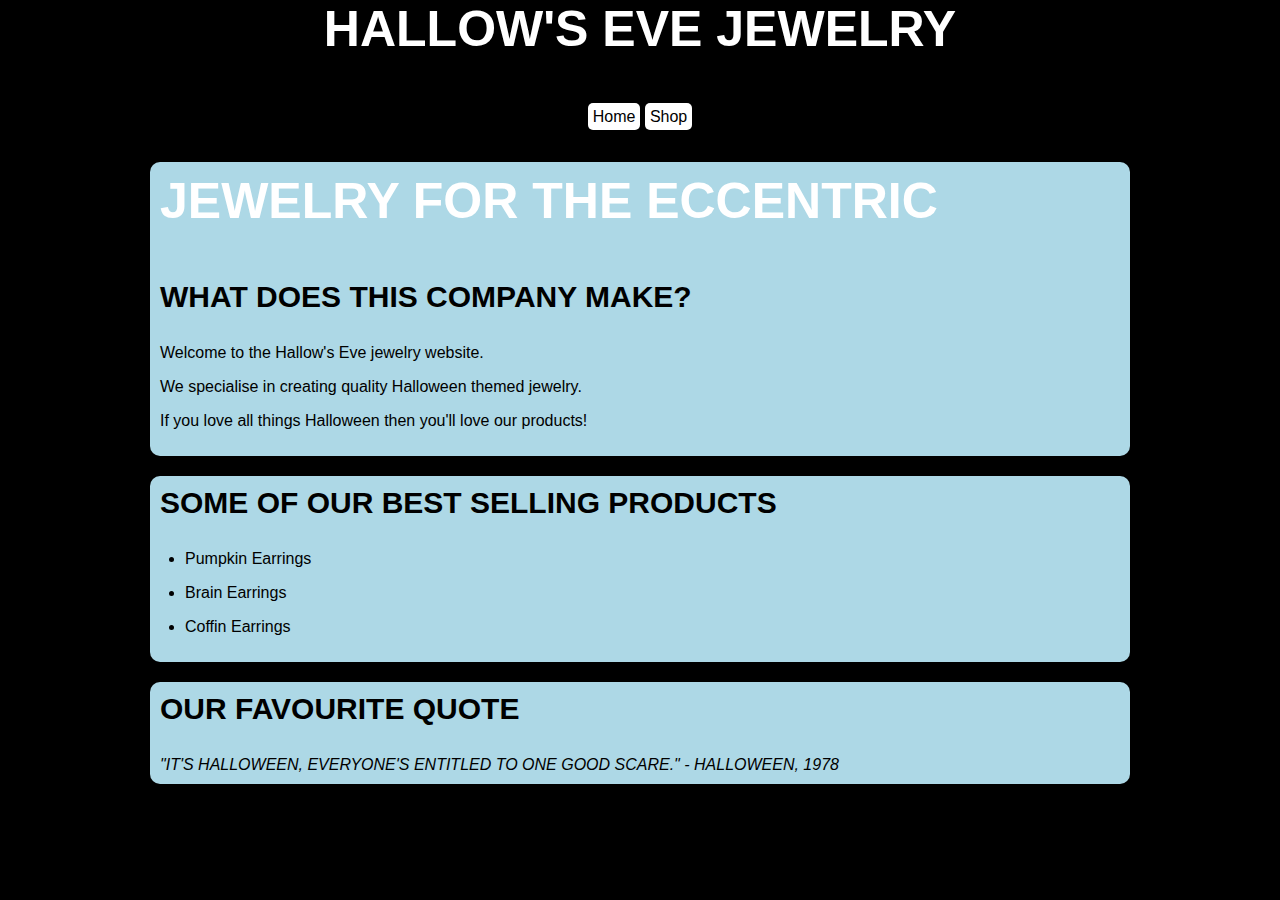
==== index.html @ 2b9f4138 "Add files via upload" ====
<!doctype html>
<html>
    <head>
	<title>My Website</title>
	 <link href="style.css" rel="stylesheet" type="text/css">
	  <meta name="viewport" content="width=device-width, initial-scale=1">
   </head>
 <body>
	<header>
	 <h1>Hallow's Eve Jewelry</h1>
		<nav> 
		<ul> 
			<li>
				<a href="index.html">Home</a>
				</li> 
				<li> 
					<a href="about.html">Shop</a>
				</li>
			</ul>
		</nav>
	 </header>		
	 
	 
	 
	 <main>
	 <!--main content goes here-->
		 <article class="item">
<h1>Jewelry for the Eccentric</h1>
		 <h2>What does this company make?</h2>
		 <p>Welcome to the Hallow's Eve jewelry website.</p>
		 <p>We specialise in creating quality Halloween themed jewelry.</p>
		 <p>If you love all things Halloween then you'll love our products! </p>
          </article>
<article class = "item">
  <h2>Some of our best selling products</h2>
	<ul>
		<li>Pumpkin Earrings</li>
		<li>Brain Earrings</li>
		<li>Coffin Earrings</li>
	</ul>
		 </article>
		 <article class="item">
			 <h2>Our favourite quote</h2>
<blockquote>"It's Halloween, everyone's entitled to one good scare." - Halloween, 1978</blockquote>
			 </article> 
<!--end of main content-->
	 </main>
Copyright 2020. Hallow's Eve Jewelry
 </body>
</html>
---- style.css ----
*{
	margin:0;
	padding:0;
	box-sizing: border-box;
	font-size:16px;
}

ing,
iframe {
	
	max-width: 100%;
	height: auto;
	/* 50 that aspect ratio is kept even if height is declared in markup */
	border: 0;
	/* this stops a border if the image is inside a link */
}

/* This is a CSS comment. Always comment your work to explain what you're doing */
body {
	font-family: arial, sans-serif;
}

/* background color defaults \. Note tha HTML and CSS are American spelling (color not colour). */
body{
	background-color: orange;
}
header {
	background-color:black;
}

/* Note that if we want a number of different elements to have the same style, we just comma seperate them */

header, footer{
	text-align: center;
}

/* TYPOGRAPHY*/

h1 {
	font-size:50px;
	color: #fff; /*white */
	text-transform: uppercase;
}

h2 {
	font-size: 30px;
	font-family: 'Lato', sans-serif;
	text-transform: uppercase;
}

h1,h2,p,li {
	padding-bottom: 1em;
}

.item {
	background-color: lightblue;
	padding:1%;
	margin:1%;
	margin-bottom: 20px;
	margin-top: 20px;
	border-radius: 10px;
}

/* Let's bring the width in a little */
/* Check it out - we're responsive without even trying! */

main {
	/* There's rarely any time you should set an explicit width. Always use max-width where possible */
	max-width: 1000px;
	/* Change the above to width: 1000px and see what happens with responsive */ 
	margin-left: auto;
	margin-right: auto;
}

/* let's talk about nesting */

.item li {
	margin-left: 25px;
}

blockquote {
	text-transform: uppercase;
	font-style: italic;
}

nav {
	text-align: center
}
nav li {
	display: inline-block;
}
/* nav li a, or nav a ?? */ 
nav a {
	background: white;
	color: black;
	padding: 5px;
	text-decoration: none;
	border-radius: 5px;
}
nav a:hover {
	background: orange;
}
body {
	background-color: black;
	background-image: url(BG.jpg);
	background-repeat: no-repeat;
	background-size: cover;
}
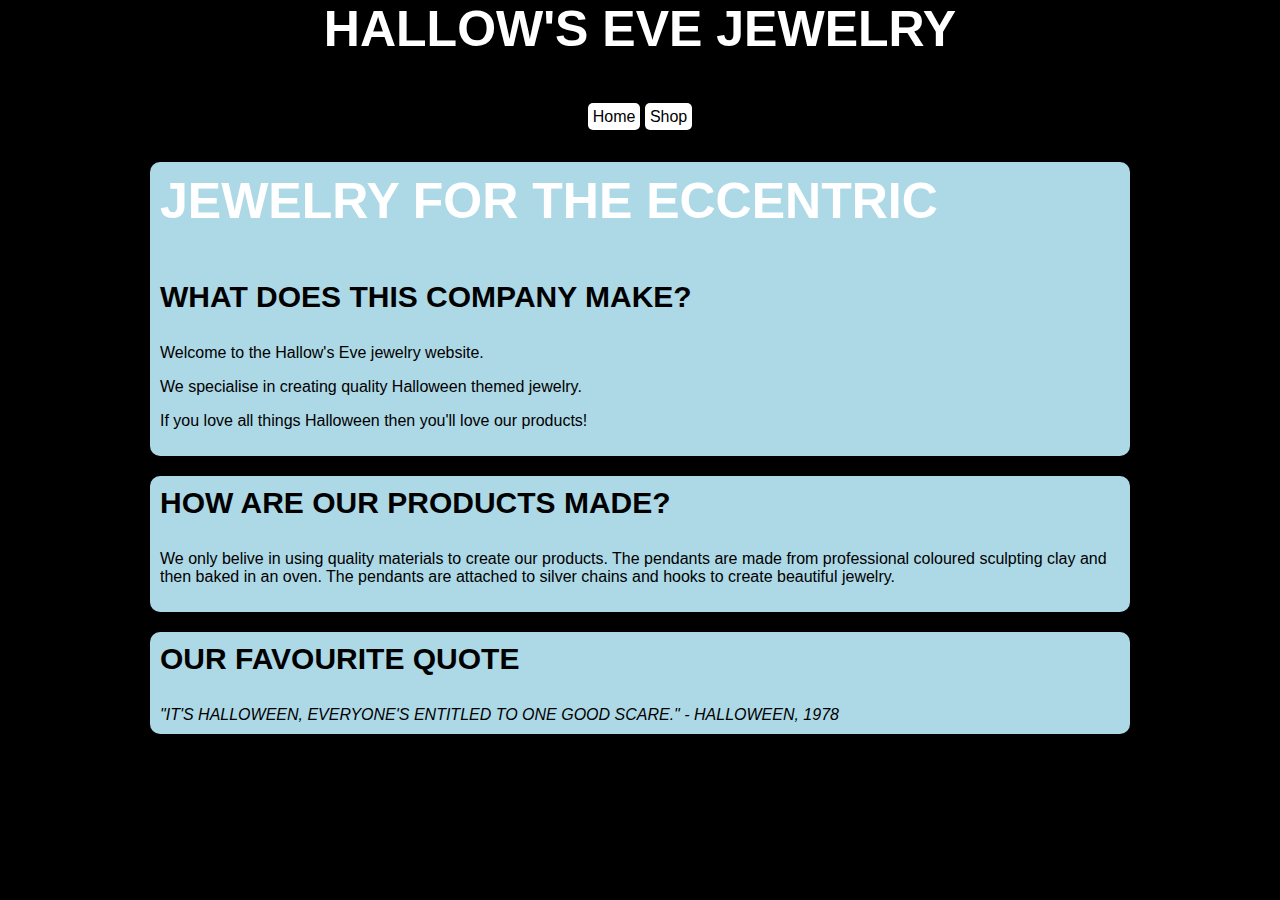
==== commit 7ae430c6: "Add files via upload" ====
--- a/index.html
+++ b/index.html
@@ -32,11 +32,9 @@
 		 <p>If you love all things Halloween then you'll love our products! </p>
           </article>
 <article class = "item">
-  <h2>Some of our best selling products</h2>
+  <h2>How are our products made?</h2>
 	<ul>
-		<li>Pumpkin Earrings</li>
-		<li>Brain Earrings</li>
-		<li>Coffin Earrings</li>
+		<p>We only belive in using quality materials to create our products. The pendants are made from professional coloured sculpting clay and then baked in an oven. The pendants are attached to silver chains and hooks to create beautiful jewelry. </p>
 	</ul>
 		 </article>
 		 <article class="item">
